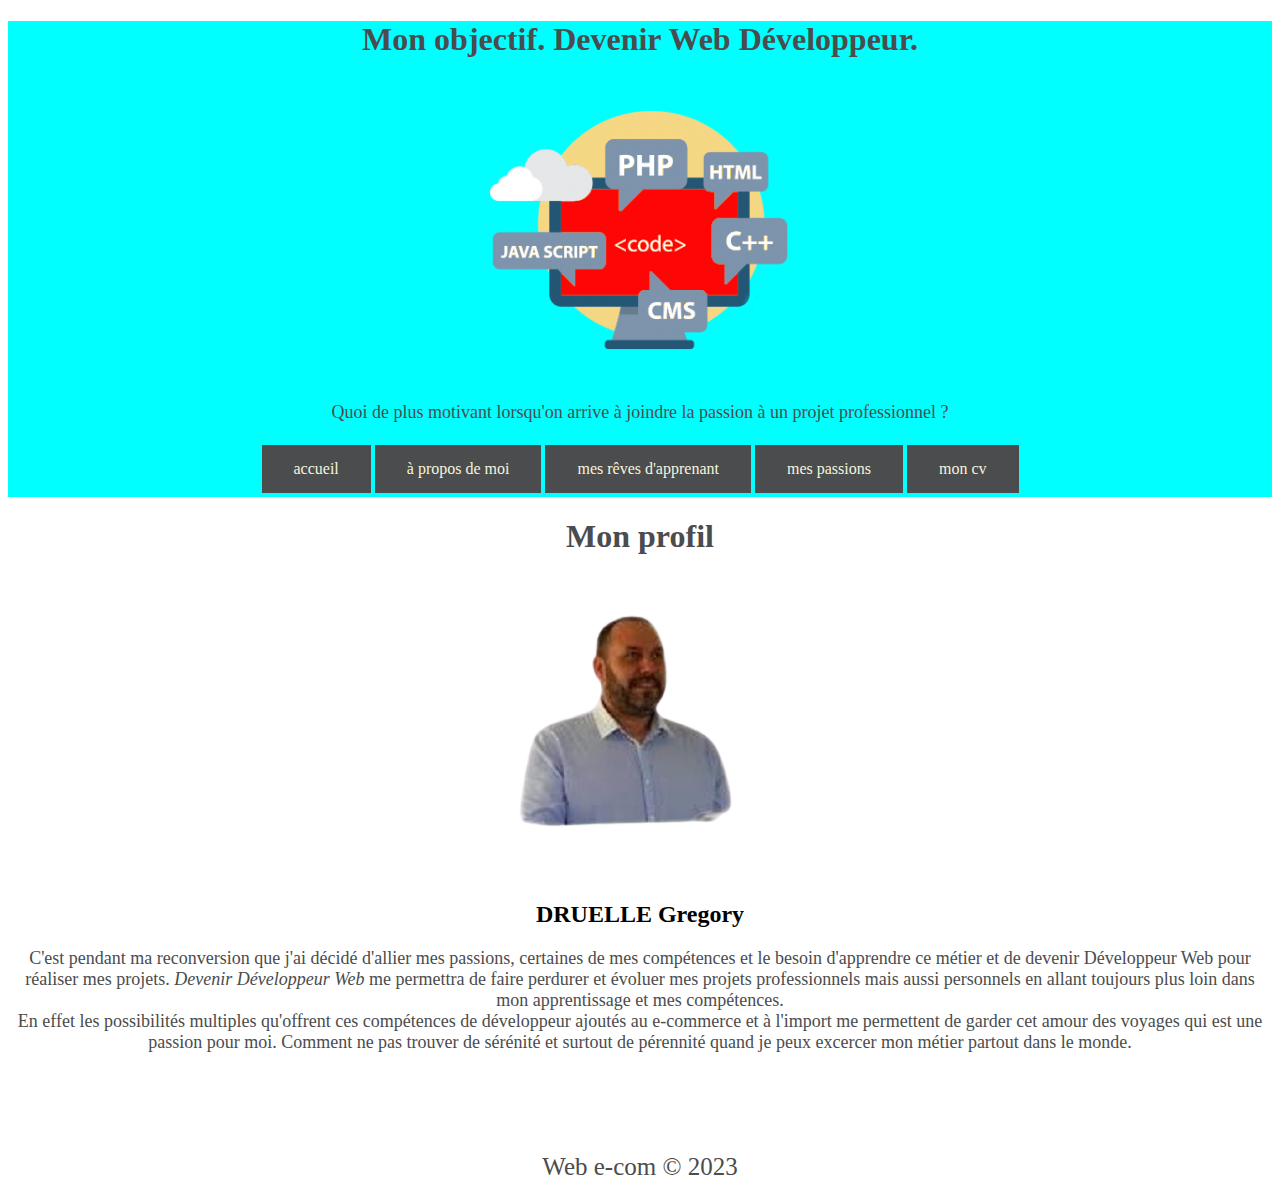
==== index.html @ 57361d17 "about-me-base" ====
<!DOCTYPE html>
<html lang="en">
<head>
    <meta charset="UTF-8">
    <meta http-equiv="X-UA-Compatible" content="IE=edge">
    <meta name="viewport" content="width=device-width, initial-scale=1.0">
    <link rel="stylesheet" href="css/style.css">
    <title>accueil</title>
</head>
<body>

<header id="header">
    <h1>Mon objectif. Devenir Web Développeur.</h1>
    <div style="text-align: center;">
        <img src="image/logo.png" alt="Web-E-com">
    </div>
    <p>Quoi de plus motivant lorsqu'on arrive à joindre la passion à un projet professionnel ?</p>
    <div class="contenair"> 
        <a href="index.html" class="button">accueil</a>
        <a href="about-me.html" class="button">à propos de moi</a>
        <a href="my-dreams.html" class="button">mes rêves d'apprenant</a>
        <a href="my-passions.html" class="button">mes passions</a>
        <a href="cv-fr.pdf" class="button"target="_blank">mon cv</a>
    </div>
</header>

    <h1>Mon profil</h1>
    <div style="text-align: center;">
            <a href="image/ma-photo-mini.png">
            <img src="image/ma-photo-300.png" alt="ma photo">
            </a>
        
        <h2>DRUELLE Gregory</h2>
        <p>
            C'est pendant ma reconversion que j'ai décidé d'allier mes passions, certaines de mes compétences et le besoin d'apprendre ce métier et de devenir Développeur Web pour réaliser mes projets.
            <em>Devenir Développeur Web</em> me permettra de faire perdurer et évoluer mes projets professionnels mais aussi personnels en allant toujours plus loin dans mon apprentissage et mes compétences. 
            <br> 
            En effet les possibilités multiples qu'offrent ces compétences de développeur ajoutés au e-commerce et à l'import me permettent de garder cet amour des voyages qui est une passion pour moi. Comment ne pas trouver de sérénité et surtout de pérennité quand je peux excercer mon métier partout dans le monde.   
        </p>
    </div>

    <div class="footer-basic">

        <footer>
            <p class="copyright">Web e-com © 2023</p>
        </footer>
    </div>
</body>
</html>
---- css/style.css ----
/*header*/



#header {
  background-color:aqua
}
h1 {
  text-align: center;
  color:#4b4c4d;
}
p {
  text-align: center;
  color: #4b4c4d;
  font-size: large;
}
.contenair {
  display: flex;
  justify-content: center;
}
.button {
  background-color:#4b4c4d;
  border: none;
  padding: 15px 32px;
  text-align: center;
  text-decoration: none;
  color:beige;
  display: inline-block;
  font-size: 16px;
  margin: 4px 2px;
  cursor: pointer;
}
/*section index*/

/*section about-me*/
liste-style-type
  li {
    font: 1rem 'Fira Sans' , sans-serif;
    margin-bottom: 0,5rem;
  }



/*footer*/

  .footer-basic .copyright {
    margin-top:100px;
    text-align:center;
    font-size:25px;
    color:#4b4c4d;
    margin-bottom:0;
  }
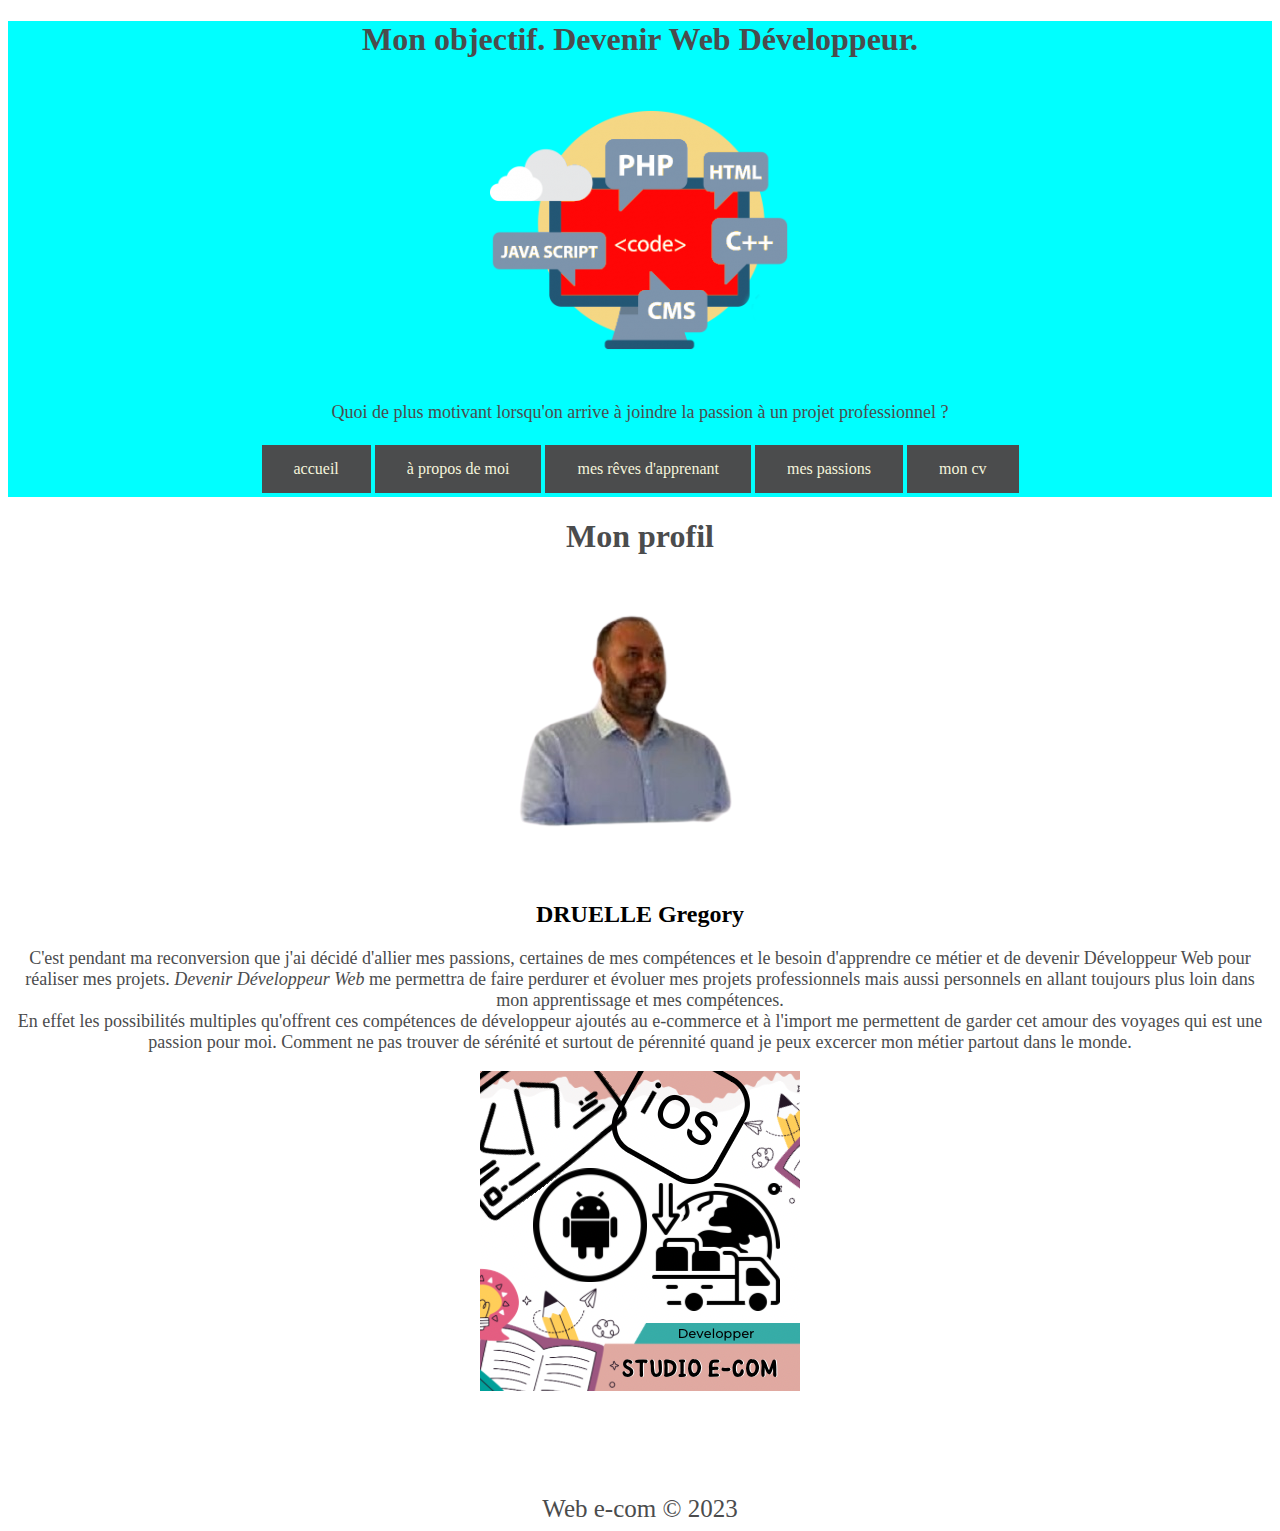
==== commit a78cf9ff: "passions" ====
--- a/index.html
+++ b/index.html
@@ -40,10 +40,14 @@
     </div>
 
     <div class="footer-basic">
-
-        <footer>
-            <p class="copyright">Web e-com © 2023</p>
-        </footer>
+<footer>
+    <div style="text-align: center;">
+        <a href="image/studiodev-mini.png">
+        <img src="image/studiodev.png" alt="studiodev">
+        </a>
+    </div>
+                <p class="copyright">Web e-com © 2023</p>
+</footer>
     </div>
 </body>
 </html>--- a/css/style.css
+++ b/css/style.css
@@ -39,6 +39,40 @@
     margin-bottom: 0,5rem;
   }
 
+/*language table about-me*/
+
+  
+  table {
+    border-collapse: collapse;
+    border: 2px solid rgb(200,200,200);
+    letter-spacing: 1px;
+    font-size: 0.8rem;
+  }
+  
+  td, th {
+    border: 1px solid rgb(190,190,190);
+    padding: 10px 20px;
+  }
+  
+  th {
+    background-color: rgb(235,235,235);
+  }
+  
+  td {
+    text-align: center;
+  }
+  
+  tr:nth-child(even) td {
+    background-color: rgb(250,250,250);
+  }
+  
+  tr:nth-child(odd) td {
+    background-color: rgb(245,245,245);
+  }
+  
+  caption {
+    padding: 10px;
+  }
 
 
 /*footer*/
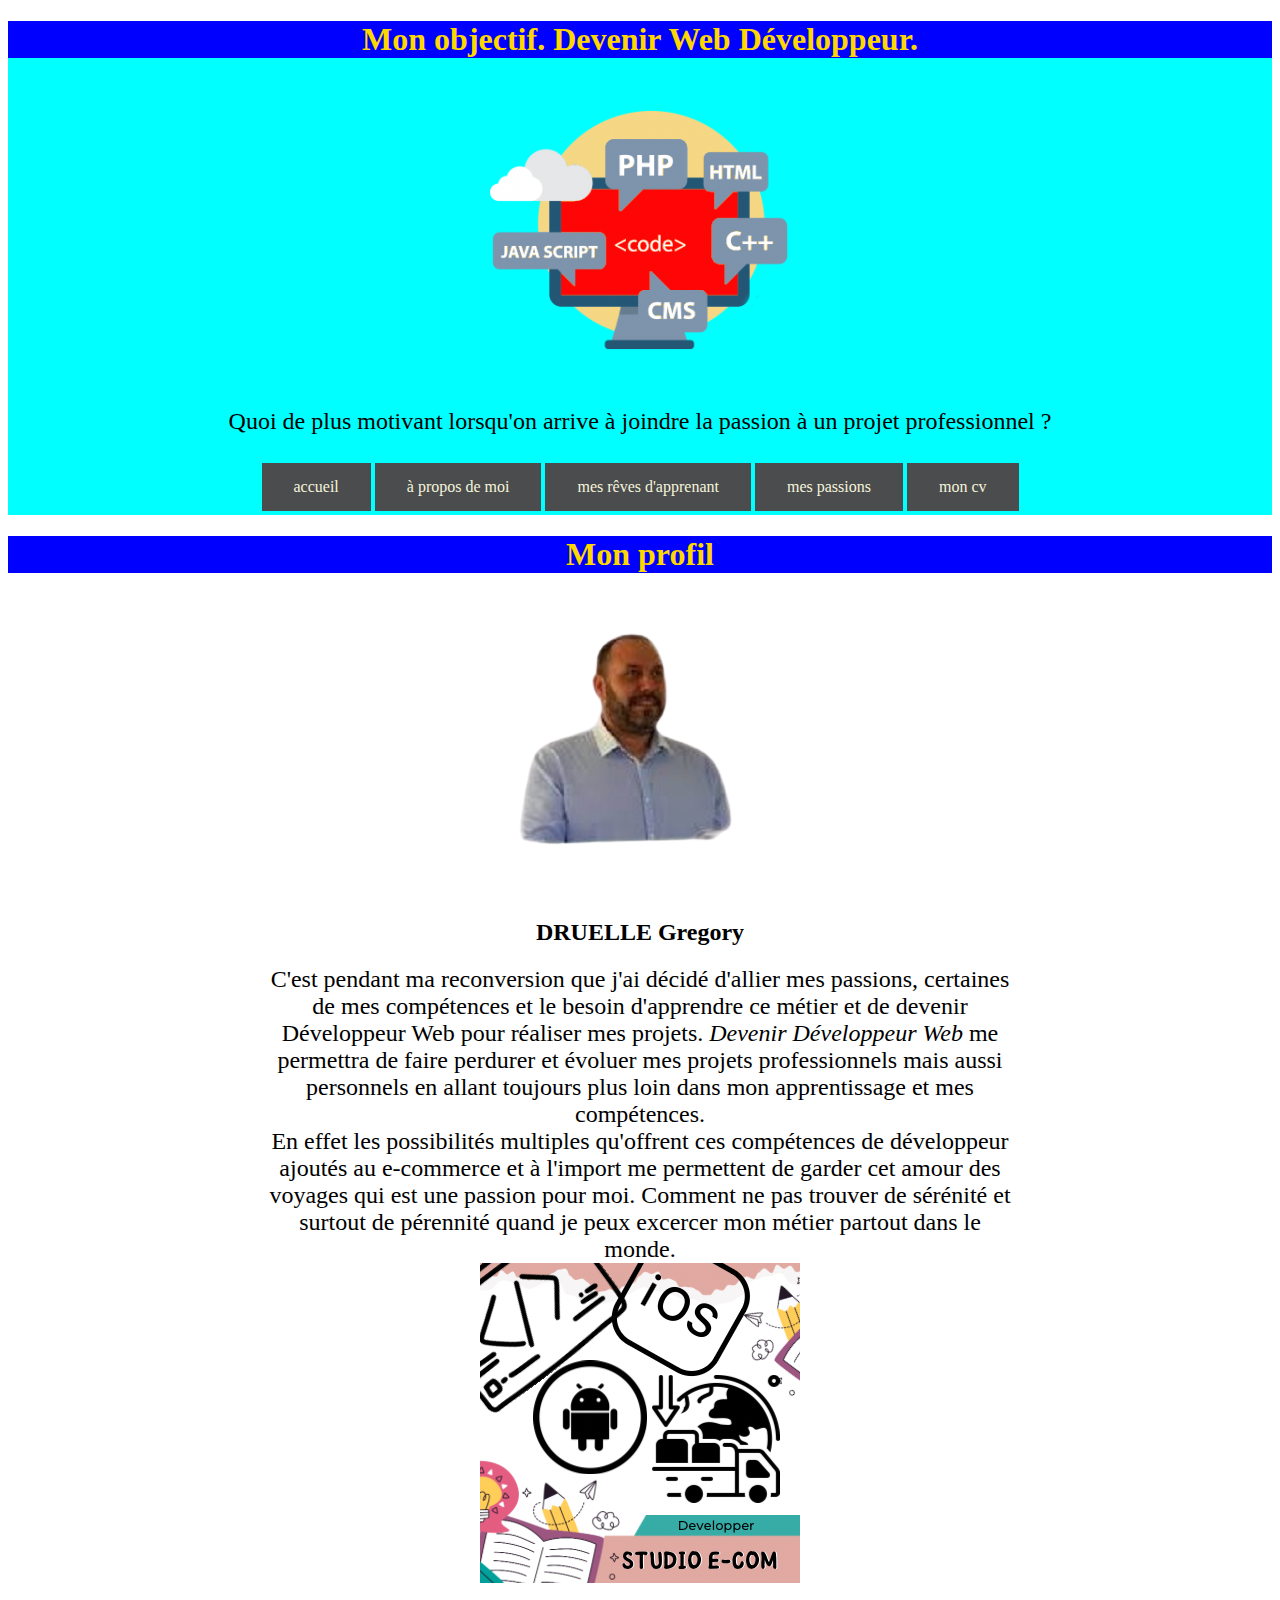
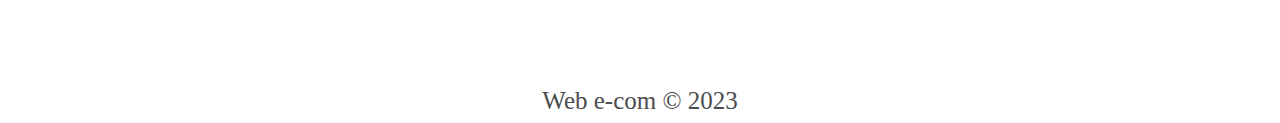
==== commit 60f66b79: "content" ====
--- a/index.html
+++ b/index.html
@@ -20,34 +20,40 @@
         <a href="about-me.html" class="button">à propos de moi</a>
         <a href="my-dreams.html" class="button">mes rêves d'apprenant</a>
         <a href="my-passions.html" class="button">mes passions</a>
-        <a href="cv-fr.pdf" class="button"target="_blank">mon cv</a>
+        <a href="cv-fr.pdf" class="button" target="_blank">mon cv</a>
     </div>
 </header>
 
-    <h1>Mon profil</h1>
+    <h1>Mon profil</h1> 
     <div style="text-align: center;">
             <a href="image/ma-photo-mini.png">
             <img src="image/ma-photo-300.png" alt="ma photo">
             </a>
-        
-        <h2>DRUELLE Gregory</h2>
-        <p>
+            
+    <h2>DRUELLE Gregory</h2>
+
+    <div class="contenair">
+        <div class="content"></div>
+        <p class="history">
             C'est pendant ma reconversion que j'ai décidé d'allier mes passions, certaines de mes compétences et le besoin d'apprendre ce métier et de devenir Développeur Web pour réaliser mes projets.
             <em>Devenir Développeur Web</em> me permettra de faire perdurer et évoluer mes projets professionnels mais aussi personnels en allant toujours plus loin dans mon apprentissage et mes compétences. 
             <br> 
             En effet les possibilités multiples qu'offrent ces compétences de développeur ajoutés au e-commerce et à l'import me permettent de garder cet amour des voyages qui est une passion pour moi. Comment ne pas trouver de sérénité et surtout de pérennité quand je peux excercer mon métier partout dans le monde.   
         </p>
     </div>
+    </div>
 
     <div class="footer-basic">
 <footer>
-    <div style="text-align: center;">
+        <div style="text-align: center;">
         <a href="image/studiodev-mini.png">
         <img src="image/studiodev.png" alt="studiodev">
         </a>
-    </div>
-                <p class="copyright">Web e-com © 2023</p>
-</footer>
+        </div>
+
+            <p class="copyright">Web e-com © 2023</p>
+
+        </footer>
     </div>
 </body>
 </html>--- a/css/style.css
+++ b/css/style.css
@@ -32,12 +32,28 @@
 }
 /*section index*/
 
+.history {
+  max-width: 750px;
+  margin: auto;
+}
+
 /*section about-me*/
-liste-style-type
-  li {
-    font: 1rem 'Fira Sans' , sans-serif;
-    margin-bottom: 0,5rem;
+
+.my-life {
+  max-width: 750Px;
+  margin: auto;
+}
+
+
+h1 {
+  background-color: blue;
+  color:gold;
+}
+p {
+  font-size: x-large; 
+  color: black;
   }
+
 
 /*language table about-me*/
 
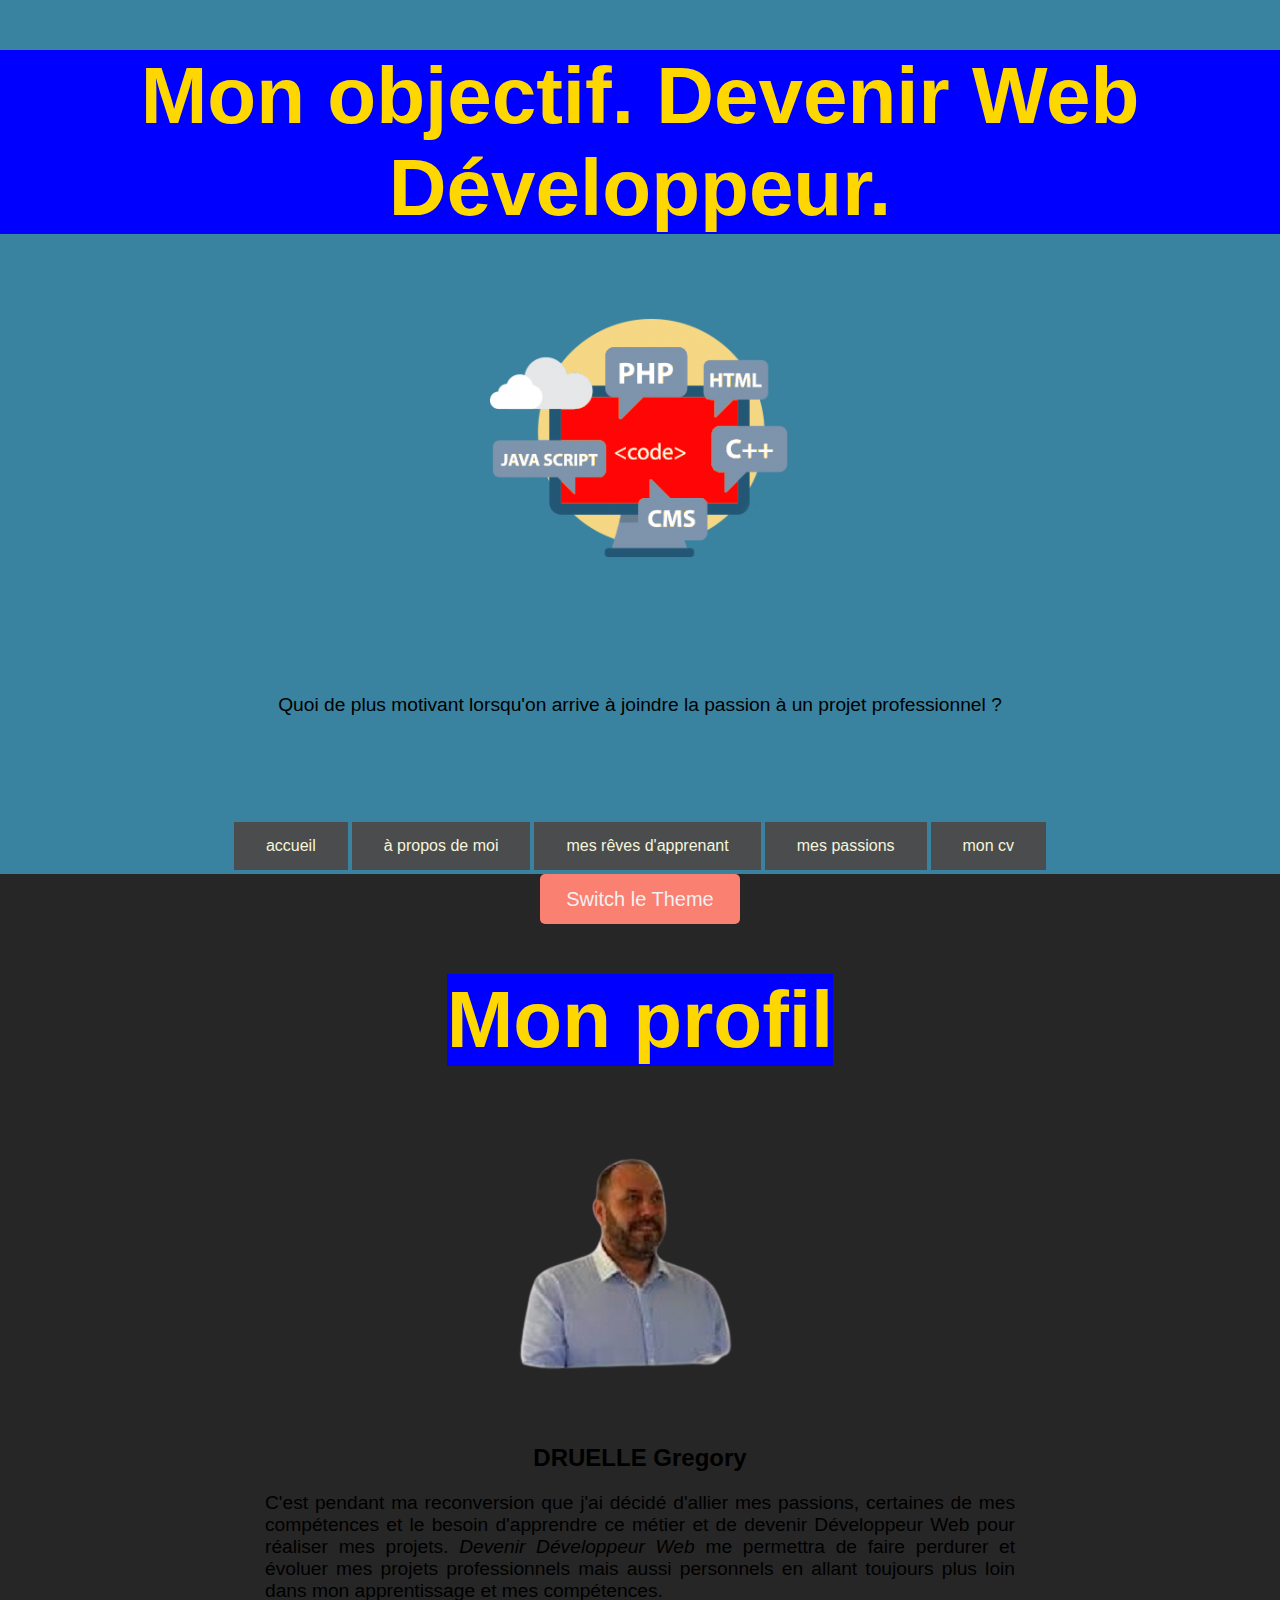
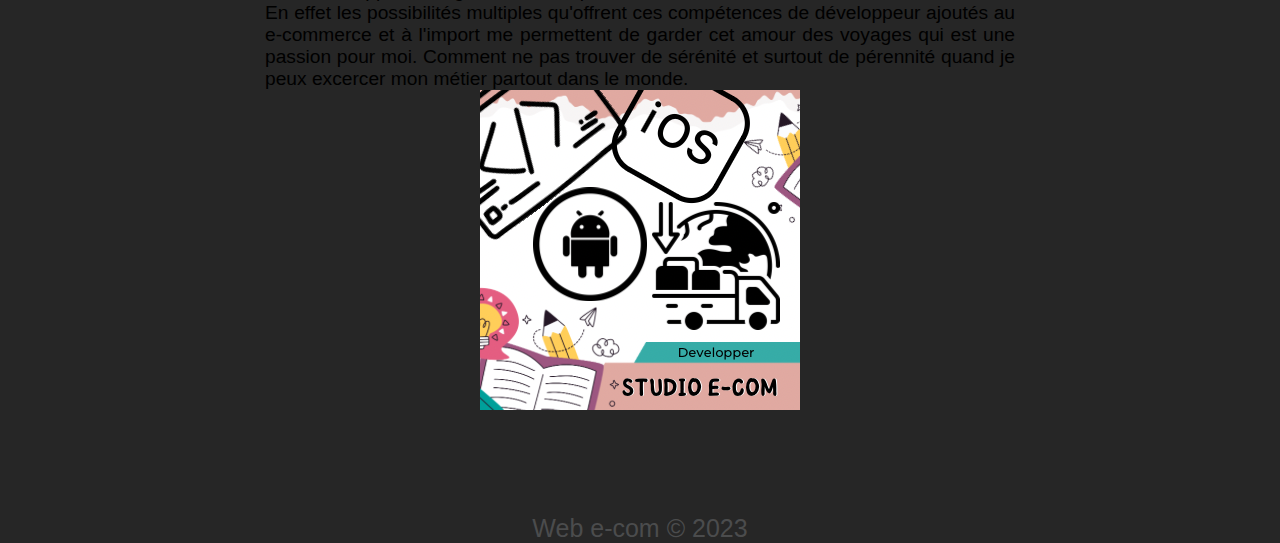
==== commit 40485ed9: "completed+" ====
--- a/index.html
+++ b/index.html
@@ -11,44 +11,80 @@
 
 <header id="header">
     <h1>Mon objectif. Devenir Web Développeur.</h1>
-    <div style="text-align: center;">
-        <img src="image/logo.png" alt="Web-E-com">
-    </div>
-    <p>Quoi de plus motivant lorsqu'on arrive à joindre la passion à un projet professionnel ?</p>
-    <div class="contenair"> 
-        <a href="index.html" class="button">accueil</a>
-        <a href="about-me.html" class="button">à propos de moi</a>
-        <a href="my-dreams.html" class="button">mes rêves d'apprenant</a>
-        <a href="my-passions.html" class="button">mes passions</a>
-        <a href="cv-fr.pdf" class="button" target="_blank">mon cv</a>
-    </div>
+        <div style="text-align: center;">
+            <img src="image/logo.png" alt="Web-E-com">
+        </div>
+
+        <p>Quoi de plus motivant lorsqu'on arrive à joindre la passion à un projet professionnel ?
+        </p>
+
+        <nav>
+            <label for="toggle">☰</label>
+            <input type="checkbox" id="toggle">
+            <div class="menu"> 
+                <a href="index.html" class="button">accueil</a>
+                <a href="about-me.html" class="button">à propos de moi</a>
+                <a href="my-dreams.html" class="button">mes rêves d'apprenant</a>
+                <a href="my-passions.html" class="button">mes passions</a>
+                <a href="cv-fr.pdf" class="button" target="_blank">mon cv</a>
+            </div>
+        </nav>
 </header>
 
+<div class="changeTheme">Switch le Theme</div>
+
+
+        <script>
+
+            const switchThemeBtn = document.querySelector('.changeTheme')
+            let toggleTheme = 0;
+
+
+        switchThemeBtn.addEventListener('click', () => {
+
+            if(toggleTheme === 0) {
+
+                document.documentElement.style.setProperty('--ecriture', '#262626');
+                document.documentElement.style.setProperty('--background', '#f1f1f1');
+                toggleTheme++;
+
+            } else {
+
+                document.documentElement.style.setProperty('--ecriture', '#f1f1f1');
+                document.documentElement.style.setProperty('--background', '#262626');
+                toggleTheme--;
+
+            }
+            })
+
+
+        </script>
+
     <h1>Mon profil</h1> 
-    <div style="text-align: center;">
+        <div style="text-align: center;"> 
             <a href="image/ma-photo-mini.png">
             <img src="image/ma-photo-300.png" alt="ma photo">
             </a>
             
     <h2>DRUELLE Gregory</h2>
 
-    <div class="contenair">
-        <div class="content"></div>
-        <p class="history">
-            C'est pendant ma reconversion que j'ai décidé d'allier mes passions, certaines de mes compétences et le besoin d'apprendre ce métier et de devenir Développeur Web pour réaliser mes projets.
-            <em>Devenir Développeur Web</em> me permettra de faire perdurer et évoluer mes projets professionnels mais aussi personnels en allant toujours plus loin dans mon apprentissage et mes compétences. 
-            <br> 
-            En effet les possibilités multiples qu'offrent ces compétences de développeur ajoutés au e-commerce et à l'import me permettent de garder cet amour des voyages qui est une passion pour moi. Comment ne pas trouver de sérénité et surtout de pérennité quand je peux excercer mon métier partout dans le monde.   
-        </p>
-    </div>
+        <div class="contenair">
+            <div class="content"></div>
+            <p class="history">
+                C'est pendant ma reconversion que j'ai décidé d'allier mes passions, certaines de mes compétences et le besoin d'apprendre ce métier et de devenir Développeur Web pour réaliser mes projets.
+                <em>Devenir Développeur Web</em> me permettra de faire perdurer et évoluer mes projets professionnels mais aussi personnels en allant toujours plus loin dans mon apprentissage et mes compétences. 
+                <br> 
+                En effet les possibilités multiples qu'offrent ces compétences de développeur ajoutés au e-commerce et à l'import me permettent de garder cet amour des voyages qui est une passion pour moi. Comment ne pas trouver de sérénité et surtout de pérennité quand je peux excercer mon métier partout dans le monde.   
+            </p>
+        </div>
     </div>
 
     <div class="footer-basic">
 <footer>
         <div style="text-align: center;">
-        <a href="image/studiodev-mini.png">
-        <img src="image/studiodev.png" alt="studiodev">
-        </a>
+            <a href="image/studiodev-mini.png">
+            <img src="image/studiodev.png" alt="studiodev">
+            </a>
         </div>
 
             <p class="copyright">Web e-com © 2023</p>
--- a/css/style.css
+++ b/css/style.css
@@ -1,9 +1,47 @@
 /*header*/
 
-
+/* custom css */
+
+/*section mode sombre*/
+
+:root {
+  --ecriture: #f1f1f1;
+  --background: #262626;
+}
+
+body {
+  margin: 0;
+  padding: 0;
+  background: var(--background);
+  display: flex;
+  justify-content: center;
+  align-items: center;
+  flex-direction: column;
+  font-family: sans-serif;
+}
+h1 {
+  margin-top: 50px;
+  font-size: 80px;
+  color: var(--ecriture);
+
+}
+.changeTheme {
+  cursor: pointer;
+  width: 200px;
+  height: 50px;
+  background: salmon;
+  color: var(--ecriture);
+  display: flex;
+  justify-content: center;
+  align-items: center;
+  font-size: 20px;
+  border-radius: 5px;
+}
+
+/*header*/
 
 #header {
-  background-color:aqua
+  background-color:rgb(57, 131, 160)
 }
 h1 {
   text-align: center;
@@ -11,10 +49,12 @@
 }
 p {
   text-align: center;
-  color: #4b4c4d;
-  font-size: large;
-}
-.contenair {
+  font-family: Verdana, Geneva, Tahoma, sans-serif;
+  margin: 8%;
+  font-size: larger; 
+  color: black;
+}
+.menu {
   display: flex;
   justify-content: center;
 }
@@ -30,14 +70,47 @@
   margin: 4px 2px;
   cursor: pointer;
 }
+
 /*section index*/
+
 
 .history {
   max-width: 750px;
   margin: auto;
+  text-align: justify;
 }
 
 /*section about-me*/
+
+/*section my-passions*/
+
+.container div {
+  display: flex;
+  margin: auto;
+}
+
+.container {
+  display: flex;
+  flex-direction: column;
+  margin-left: 5%;
+  margin-right: 5%;
+}
+
+@media all and (min-width: 992px) 
+{
+  .container{
+    flex-direction: row;
+  }
+}
+
+#my-passions {
+  justify-content: space-around;
+}
+#my-passions2 {
+  justify-content: space-around;
+}
+
+/*??*/
 
 .my-life {
   max-width: 750Px;
@@ -49,10 +122,6 @@
   background-color: blue;
   color:gold;
 }
-p {
-  font-size: x-large; 
-  color: black;
-  }
 
 
 /*language table about-me*/
@@ -71,7 +140,7 @@
   }
   
   th {
-    background-color: rgb(235,235,235);
+    background-color: rgb(173, 165, 165);
   }
   
   td {
@@ -99,4 +168,43 @@
     font-size:25px;
     color:#4b4c4d;
     margin-bottom:0;
-  }+  }
+
+  label, #toggle
+{
+    display: none;
+}
+ 
+@media all and (max-width: 991px)
+{
+    nav
+    {
+        height: 60px;
+    }
+ 
+    nav .menu 
+    {
+        display: none;
+        flex-direction: column;
+    }
+ 
+    nav .menu a {
+        width: 50%;
+    }
+ 
+    label 
+    {
+        width: 30px;
+        display: flex;
+        justify-content: center;
+        align-items: center;
+        margin: 0 auto;
+        font-size: 40px;
+        color: white;
+        cursor: pointer;
+    }
+ 
+    #toggle:checked + .menu {
+        display: flex;
+    }
+}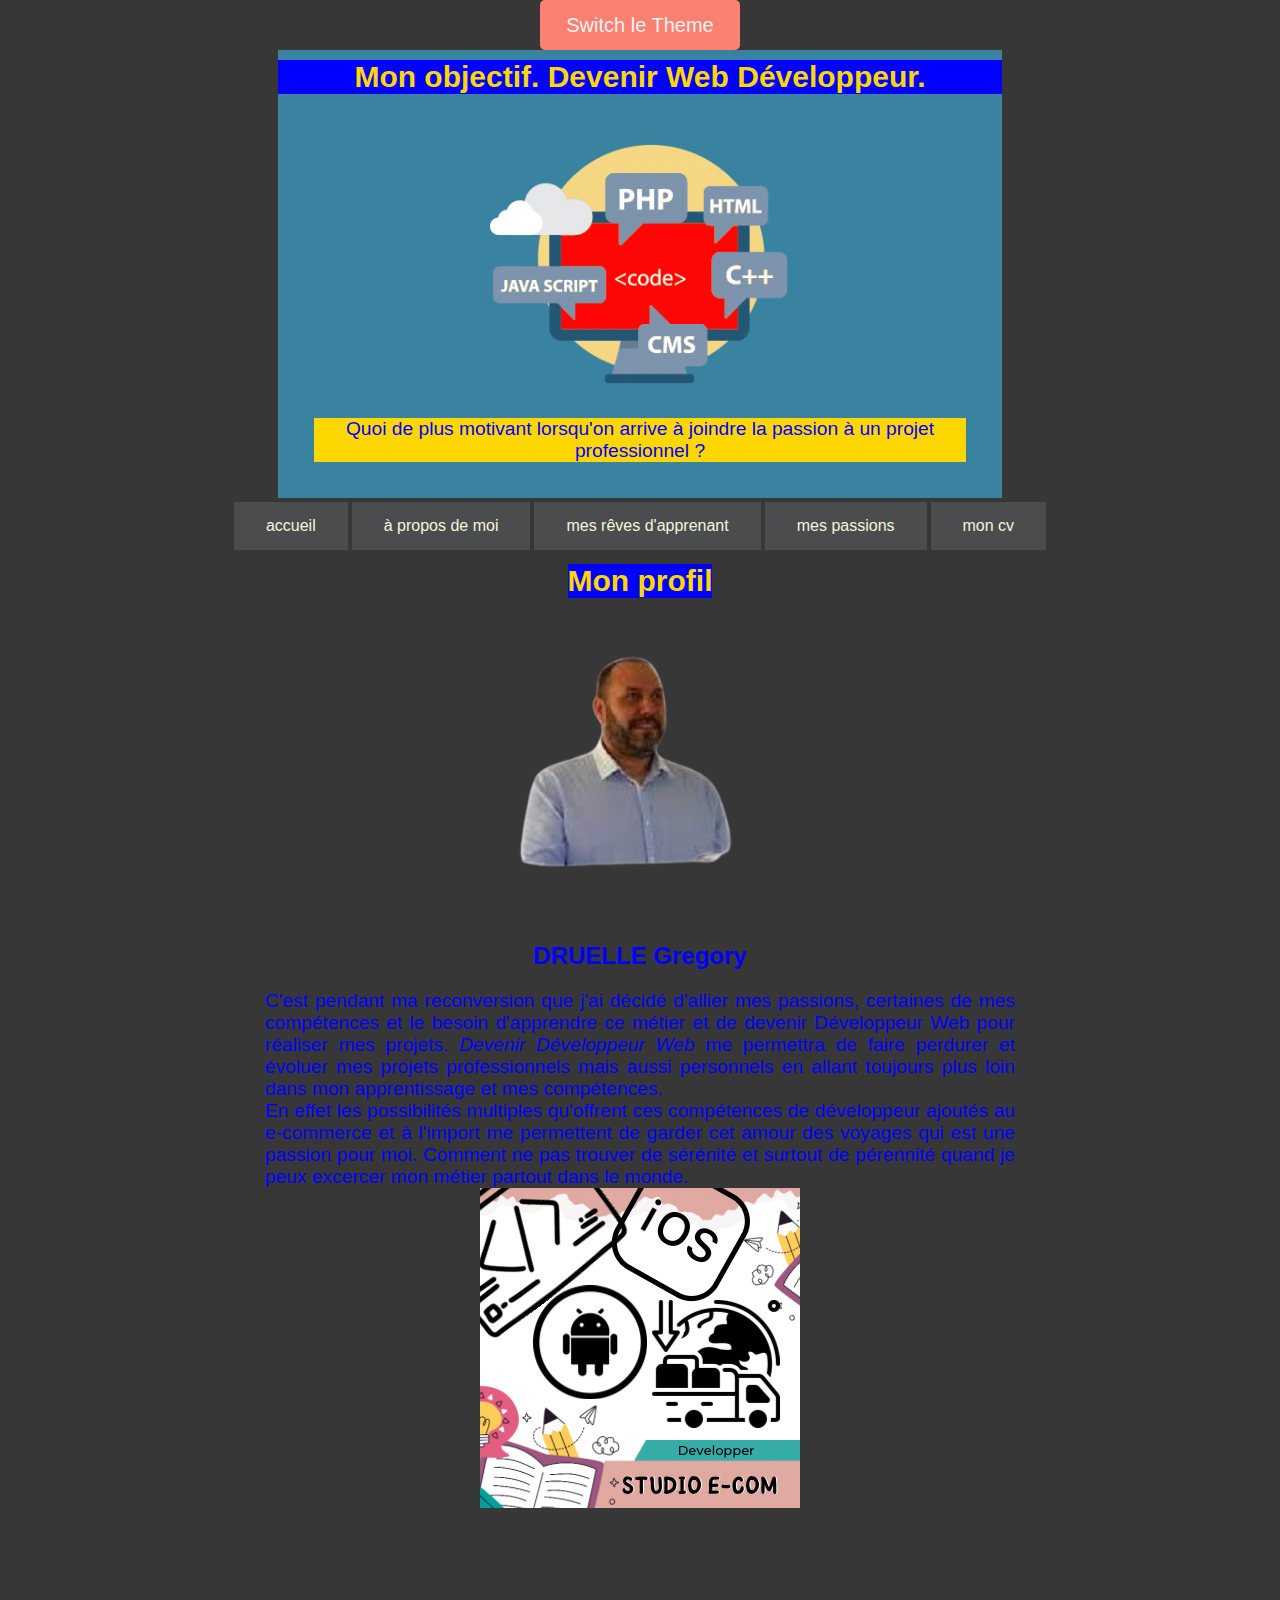
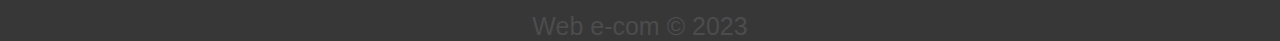
==== commit 335704e0: "normalycompleted" ====
--- a/index.html
+++ b/index.html
@@ -8,57 +8,30 @@
     <title>accueil</title>
 </head>
 <body>
-
+    <div class="changeTheme">Switch le Theme</div>
 <header id="header">
     <h1>Mon objectif. Devenir Web Développeur.</h1>
         <div style="text-align: center;">
             <img src="image/logo.png" alt="Web-E-com">
         </div>
 
-        <p>Quoi de plus motivant lorsqu'on arrive à joindre la passion à un projet professionnel ?
+        <p class="accroche">
+            Quoi de plus motivant lorsqu'on arrive à joindre la passion à un projet professionnel ?
         </p>
 
-        <nav>
-            <label for="toggle">☰</label>
-            <input type="checkbox" id="toggle">
-            <div class="menu"> 
-                <a href="index.html" class="button">accueil</a>
-                <a href="about-me.html" class="button">à propos de moi</a>
-                <a href="my-dreams.html" class="button">mes rêves d'apprenant</a>
-                <a href="my-passions.html" class="button">mes passions</a>
-                <a href="cv-fr.pdf" class="button" target="_blank">mon cv</a>
-            </div>
-        </nav>
 </header>
 
-<div class="changeTheme">Switch le Theme</div>
-
-
-        <script>
-
-            const switchThemeBtn = document.querySelector('.changeTheme')
-            let toggleTheme = 0;
-
-
-        switchThemeBtn.addEventListener('click', () => {
-
-            if(toggleTheme === 0) {
-
-                document.documentElement.style.setProperty('--ecriture', '#262626');
-                document.documentElement.style.setProperty('--background', '#f1f1f1');
-                toggleTheme++;
-
-            } else {
-
-                document.documentElement.style.setProperty('--ecriture', '#f1f1f1');
-                document.documentElement.style.setProperty('--background', '#262626');
-                toggleTheme--;
-
-            }
-            })
-
-
-        </script>
+    <nav>
+        <label for="toggle">☰</label>
+        <input type="checkbox" id="toggle">
+        <div class="menu"> 
+            <a href="index.html" class="button">accueil</a>
+            <a href="about-me.html" class="button">à propos de moi</a>
+            <a href="my-dreams.html" class="button">mes rêves d'apprenant</a>
+            <a href="my-passions.html" class="button">mes passions</a>
+            <a href="cv-fr.pdf" class="button" target="_blank">mon cv</a>
+        </div>
+    </nav>        
 
     <h1>Mon profil</h1> 
         <div style="text-align: center;"> 
@@ -91,5 +64,32 @@
 
         </footer>
     </div>
+
+    <script>
+
+        const switchThemeBtn = document.querySelector('.changeTheme')
+        let toggleTheme = 0;
+
+
+    switchThemeBtn.addEventListener('click', () => {
+
+        if(toggleTheme === 0) {
+
+            document.documentElement.style.setProperty('--ecriture', '#262626');
+            document.documentElement.style.setProperty('--background', '#f1f1f1');
+            toggleTheme++;
+
+        } else {
+
+            document.documentElement.style.setProperty('--ecriture', '#f1f1f1');
+            document.documentElement.style.setProperty('--background', '#262626');
+            toggleTheme--;
+
+        }
+        })
+
+
+    </script>
+
 </body>
 </html>--- a/css/style.css
+++ b/css/style.css
@@ -6,12 +6,13 @@
 
 :root {
   --ecriture: #f1f1f1;
-  --background: #262626;
+  --background: #383737;
 }
 
 body {
   margin: 0;
   padding: 0;
+  color: blue;
   background: var(--background);
   display: flex;
   justify-content: center;
@@ -20,8 +21,8 @@
   font-family: sans-serif;
 }
 h1 {
-  margin-top: 50px;
-  font-size: 80px;
+  margin-top: 10px;
+  font-size: 30px;
   color: var(--ecriture);
 
 }
@@ -41,18 +42,23 @@
 /*header*/
 
 #header {
+  margin-top: 0%;
+  margin-bottom: 0%;
   background-color:rgb(57, 131, 160)
 }
 h1 {
   text-align: center;
   color:#4b4c4d;
 }
+
 p {
   text-align: center;
   font-family: Verdana, Geneva, Tahoma, sans-serif;
-  margin: 8%;
+  margin: 5%;
+  margin-top: 0%;
+  margin-bottom: 5%;
   font-size: larger; 
-  color: black;
+  color: blue;
 }
 .menu {
   display: flex;
@@ -73,6 +79,10 @@
 
 /*section index*/
 
+.accroche {
+  background-color: gold;
+}
+
 
 .history {
   max-width: 750px;
@@ -81,6 +91,11 @@
 }
 
 /*section about-me*/
+
+.mylist {
+  text-align: left;
+  margin-left: 20%;
+}
 
 /*section my-passions*/
 
@@ -200,11 +215,14 @@
         align-items: center;
         margin: 0 auto;
         font-size: 40px;
-        color: white;
+        color: rgb(83, 154, 187);
         cursor: pointer;
     }
  
     #toggle:checked + .menu {
         display: flex;
+        text-align: left;
+        position:relative;
+        z-index: 10;
     }
 }